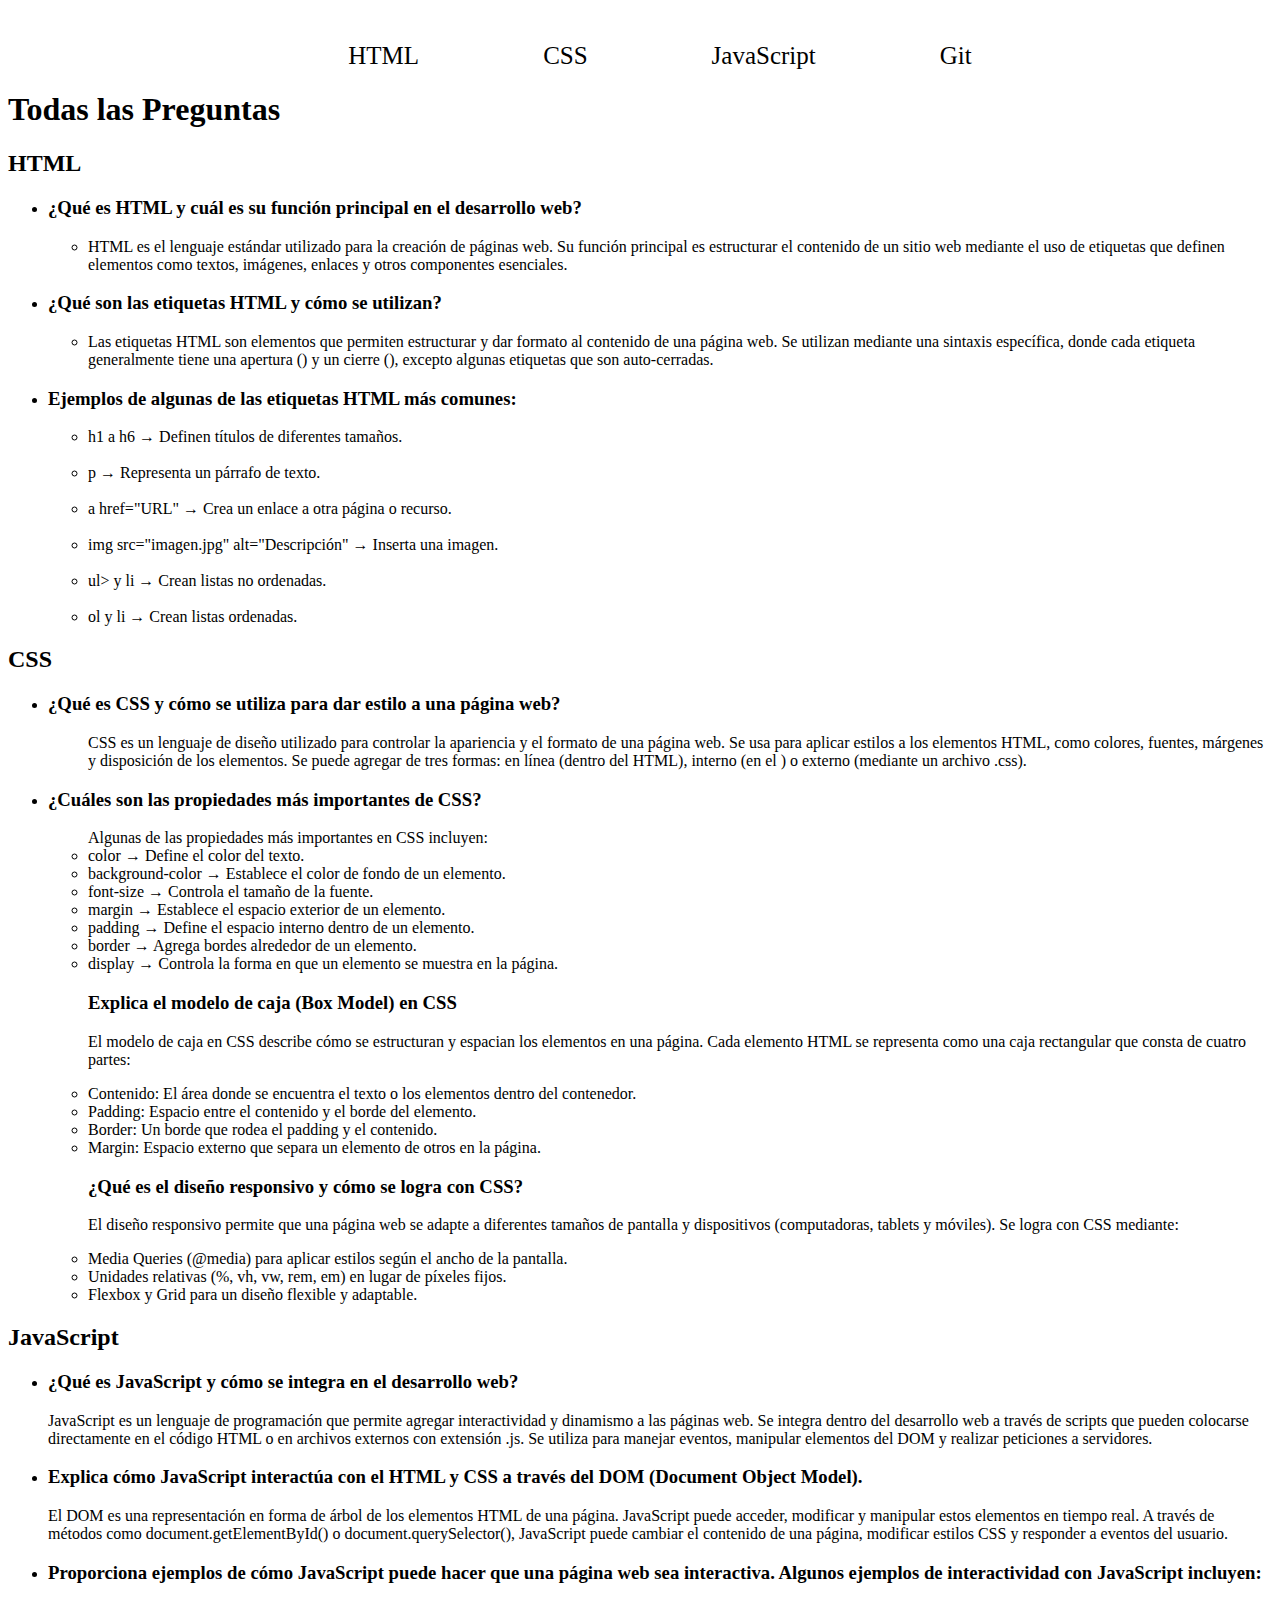
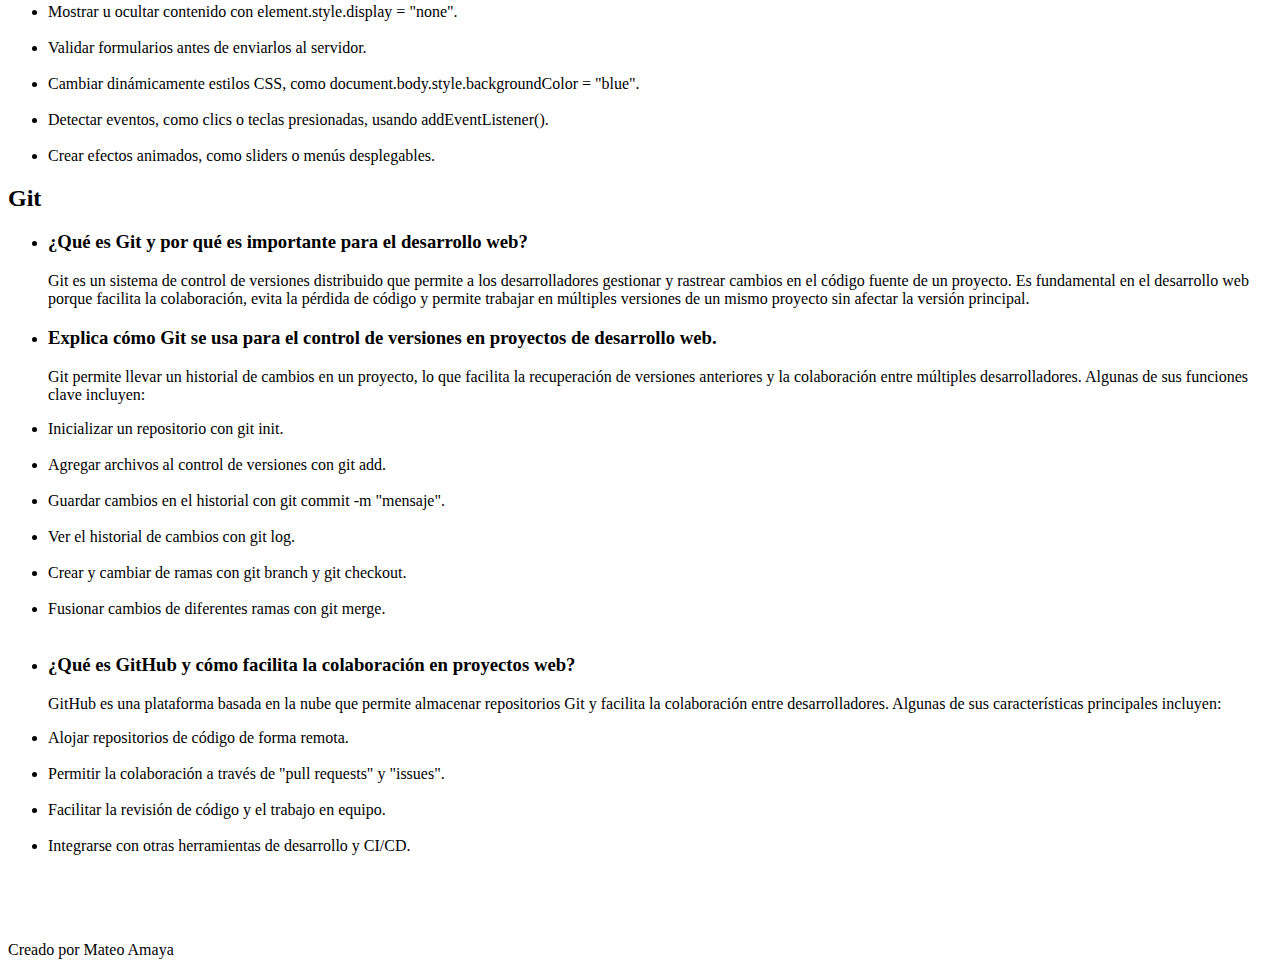
==== index.html @ 8758e369 "primer repositorio" ====
<!DOCTYPE html>
<html lang="es">
<head>
    <meta charset="UTF-8">
    <meta name="viewport" content="width=device-width, initial-scale=1.0">
    <title>Preguntas y Respuestas</title>
    <link rel="stylesheet" href="css/style.css">
</head>
<body>
    <header>
        <img src="https://encrypted-tbn0.gstatic.com/images?q=tbn:ANd9GcTmeMwwBWM62S6arhcHScuH4ytID1ucC5LABA&s" alt="">
        <nav>
            <ul>
                <li><a href="seccionhtml.html">HTML</a></li>
                <li><a href="seccioncss.html">CSS</a></li>
                <li><a href="seccionjavascript.html">JavaScript</a></li>
                <li><a href="secciongit.html">Git</a></li>
            </ul>
        </nav>
    </header>
    
    <main>
        <h1>Todas las Preguntas</h1>
        
        <section>
            <h2>HTML</h2>
            <ul>
                <li>
                    <h3>¿Qué es HTML y cuál es su función principal en el desarrollo web?</h3>
                    <ul>
                        <li>HTML es el lenguaje estándar utilizado para la creación de páginas web. Su función principal es estructurar el contenido de un sitio web mediante el uso de etiquetas que definen elementos como textos, imágenes, enlaces y otros componentes esenciales.</li>
                    </ul>
                </li>
                <li>
                    <h3>¿Qué son las etiquetas HTML y cómo se utilizan?</h3>
                    <ul>
                        <li>Las etiquetas HTML son elementos que permiten estructurar y dar formato al contenido de una página web. Se utilizan mediante una sintaxis específica, donde cada etiqueta generalmente tiene una apertura (<etiqueta>) y un cierre (</etiqueta>), excepto algunas etiquetas que son auto-cerradas.</li>
                    </ul>
                </li>
                <li>
                    <h3>Ejemplos de algunas de las etiquetas HTML más comunes:</h3>
                    <ul>
                        <li>h1 a h6 → Definen títulos de diferentes tamaños.</li>
                        <br>
                        <li>p → Representa un párrafo de texto.</li>
                        <br>
                        <li>a href="URL" → Crea un enlace a otra página o recurso.</li>
                        <br>
                        <li>img src="imagen.jpg" alt="Descripción" → Inserta una imagen.</li>
                        <br>
                        <li>ul> y li → Crean listas no ordenadas.</li>
                        <br>
                        <li>ol y li → Crean listas ordenadas.</li>
                    </ul>
                </li>
            </ul>
        </section>
        <section>
            <h2>CSS</h2>
            <ul>
                <li>
                    <h3>¿Qué es CSS y cómo se utiliza para dar estilo a una página web?</h3>
                    <ul>CSS es un lenguaje de diseño utilizado para controlar la apariencia y el formato de una página web. Se usa para aplicar estilos a los elementos HTML, como colores, fuentes, márgenes y disposición de los elementos. Se puede agregar de tres formas: en línea (dentro del HTML), interno (en el <head>) o externo (mediante un archivo .css).</ul>
                </li>
                <li>
                    <h3>¿Cuáles son las propiedades más importantes de CSS?</h3>
                    <ul>Algunas de las propiedades más importantes en CSS incluyen:
                        <li>
                            color → Define el color del texto.
                        </li>
                        <li>
                            background-color → Establece el color de fondo de un elemento.
                        </li>
                        <li>
                            font-size → Controla el tamaño de la fuente.
                        </li>
                        <li>
                            margin → Establece el espacio exterior de un elemento.
                        </li>
                        <li>
                            padding → Define el espacio interno dentro de un elemento.
                        </li>
                        <li>
                            border → Agrega bordes alrededor de un elemento.
                        </li>
                        <li>
                            display → Controla la forma en que un elemento se muestra en la página.
                        </li>
                    </ul>
                </li>
                <ul>
                    <h3>Explica el modelo de caja (Box Model) en CSS</h3>
                    <p>El modelo de caja en CSS describe cómo se estructuran y espacian los elementos en una página. Cada elemento HTML se representa como una caja rectangular que consta de cuatro partes:</p>
                    <li>Contenido: El área donde se encuentra el texto o los elementos dentro del contenedor.</li>
                    <li>Padding: Espacio entre el contenido y el borde del elemento.</li>
                    <li>Border: Un borde que rodea el padding y el contenido.</li>
                    <li>Margin: Espacio externo que separa un elemento de otros en la página.</li>
                </ul>
                <ul>
                    <h3>¿Qué es el diseño responsivo y cómo se logra con CSS?</h3>
                    <p>El diseño responsivo permite que una página web se adapte a diferentes tamaños de pantalla y dispositivos (computadoras, tablets y móviles). Se logra con CSS mediante:</p>
                    <li>Media Queries (@media) para aplicar estilos según el ancho de la pantalla.</li>
                    <li>Unidades relativas (%, vh, vw, rem, em) en lugar de píxeles fijos.</li>
                    <li>Flexbox y Grid para un diseño flexible y adaptable.</li>
                </ul>
            </ul>
        </section>
        <section>
            <h2>JavaScript</h2>
            <ul>
                <li><h3>¿Qué es JavaScript y cómo se integra en el desarrollo web?</h3></li>
                <p>JavaScript es un lenguaje de programación que permite agregar interactividad y dinamismo a las páginas web. Se integra dentro del desarrollo web a través de scripts que pueden colocarse directamente en el código HTML o en archivos externos con extensión .js. Se utiliza para manejar eventos, manipular elementos del DOM y realizar peticiones a servidores.</p>

                <li><h3>Explica cómo JavaScript interactúa con el HTML y CSS a través del DOM (Document Object Model).</h3></li>
                <p>El DOM es una representación en forma de árbol de los elementos HTML de una página. JavaScript puede acceder, modificar y manipular estos elementos en tiempo real. A través de métodos como document.getElementById() o document.querySelector(), JavaScript puede cambiar el contenido de una página, modificar estilos CSS y responder a eventos del usuario.</p>

                <li><h3>Proporciona ejemplos de cómo JavaScript puede hacer que una página web sea interactiva.
                    Algunos ejemplos de interactividad con JavaScript incluyen:</h3></li>
                    <li>Mostrar u ocultar contenido con element.style.display = "none".</li>
                    <br>
                    <li>Validar formularios antes de enviarlos al servidor.</li>
                    <br>
                    <li>Cambiar dinámicamente estilos CSS, como document.body.style.backgroundColor = "blue".</li>
                    <br>
                    <li>Detectar eventos, como clics o teclas presionadas, usando addEventListener().</li>
                    <br>
                    <li>Crear efectos animados, como sliders o menús desplegables.</li>
            </ul>
        </section>
        <section>
            <h2>Git</h2>
            <ul>
                <li><h3>¿Qué es Git y por qué es importante para el desarrollo web?</h3></li>
                <p>Git es un sistema de control de versiones distribuido que permite a los desarrolladores gestionar y rastrear cambios en el código fuente de un proyecto. Es fundamental en el desarrollo web porque facilita la colaboración, evita la pérdida de código y permite trabajar en múltiples versiones de un mismo proyecto sin afectar la versión principal.</p>

                <li><h3>Explica cómo Git se usa para el control de versiones en proyectos de desarrollo web.</h3></li>
                <p>Git permite llevar un historial de cambios en un proyecto, lo que facilita la recuperación de versiones anteriores y la colaboración entre múltiples desarrolladores. Algunas de sus funciones clave incluyen:</p>
                <li>Inicializar un repositorio con git init.</li>
                <br>
                <li>Agregar archivos al control de versiones con git add.</li>
                <br>
                <li>Guardar cambios en el historial con git commit -m "mensaje".</li>
                <br>
                <li>Ver el historial de cambios con git log.</li>
                <br>
                <li>Crear y cambiar de ramas con git branch y git checkout.</li>
                <br>
                <li>Fusionar cambios de diferentes ramas con git merge.</li>
                <br>

                <li><h3>¿Qué es GitHub y cómo facilita la colaboración en proyectos web?</h3></li>
                <p>GitHub es una plataforma basada en la nube que permite almacenar repositorios Git y facilita la colaboración entre desarrolladores. Algunas de sus características principales incluyen:</p>
                <li>Alojar repositorios de código de forma remota.</li>
                <br>
                <li>Permitir la colaboración a través de "pull requests" y "issues".</li>
                <br>
                <li>Facilitar la revisión de código y el trabajo en equipo.</li>
                <br>
                <li>Integrarse con otras herramientas de desarrollo y CI/CD.</li>

            </ul>
        </section>
    </main>
    <br>
    <br>
    <br>
    <footer>
        <p>Creado por Mateo Amaya</p>
    </footer>
</body>
</html>
---- css/style.css ----
header {
    text-align: center;
}

nav li {
    display: inline;
    padding: 60px;
    font-size: 25px;
}

nav a {
    text-decoration: none;
    color: black;
}

nav a:hover {
    text-decoration: underline;
}
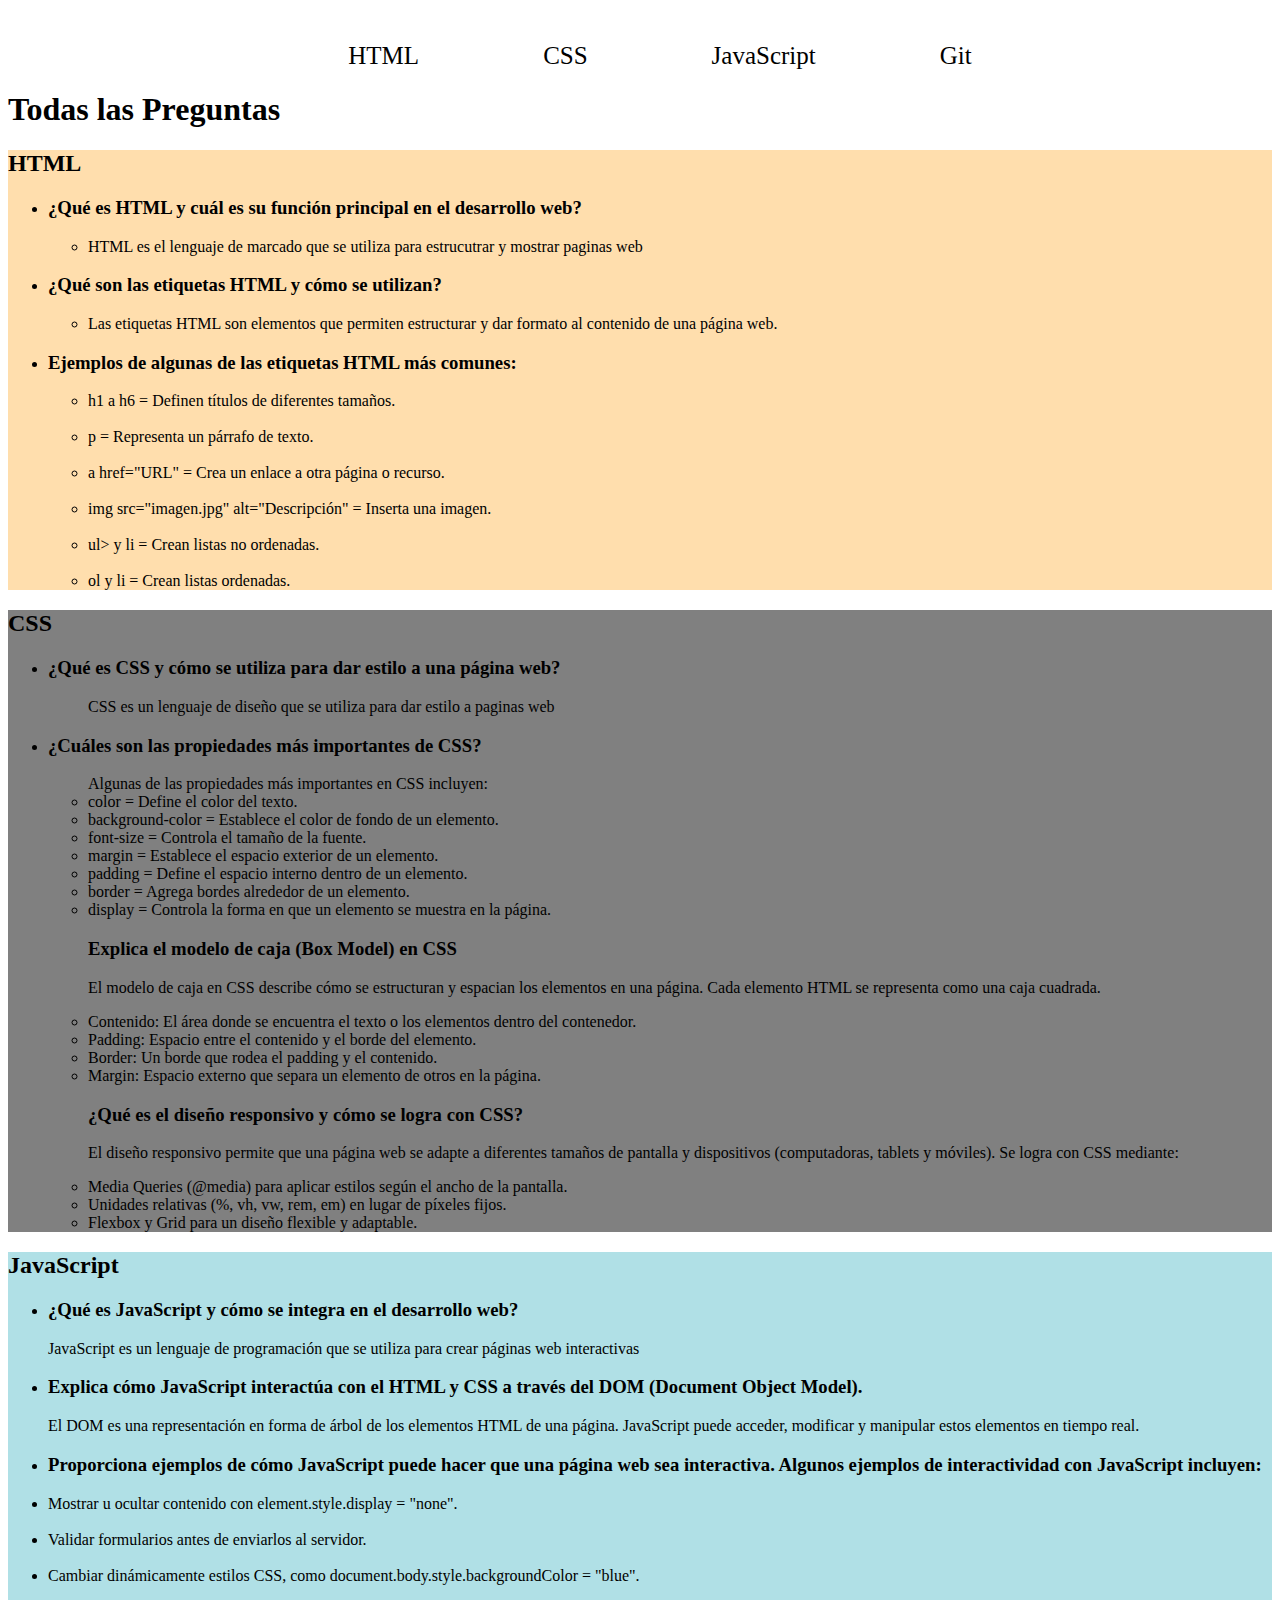
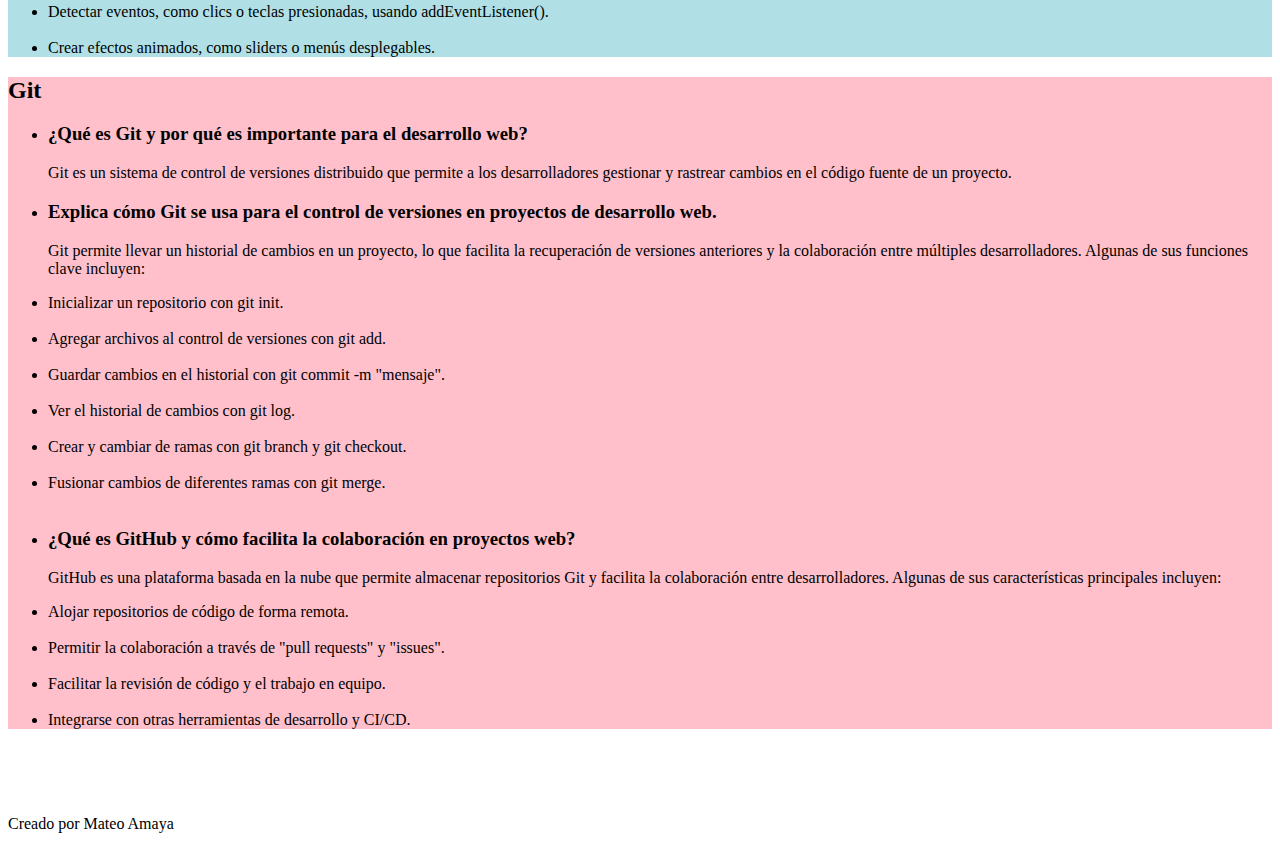
==== commit 89776b11: "segundo commit" ====
--- a/index.html
+++ b/index.html
@@ -22,75 +22,75 @@
     <main>
         <h1>Todas las Preguntas</h1>
         
-        <section>
+        <section class="html">
             <h2>HTML</h2>
             <ul>
                 <li>
                     <h3>¿Qué es HTML y cuál es su función principal en el desarrollo web?</h3>
                     <ul>
-                        <li>HTML es el lenguaje estándar utilizado para la creación de páginas web. Su función principal es estructurar el contenido de un sitio web mediante el uso de etiquetas que definen elementos como textos, imágenes, enlaces y otros componentes esenciales.</li>
+                        <li>HTML es el lenguaje de marcado que se utiliza para estrucutrar y mostrar paginas web</li>
                     </ul>
                 </li>
                 <li>
                     <h3>¿Qué son las etiquetas HTML y cómo se utilizan?</h3>
                     <ul>
-                        <li>Las etiquetas HTML son elementos que permiten estructurar y dar formato al contenido de una página web. Se utilizan mediante una sintaxis específica, donde cada etiqueta generalmente tiene una apertura (<etiqueta>) y un cierre (</etiqueta>), excepto algunas etiquetas que son auto-cerradas.</li>
+                        <li>Las etiquetas HTML son elementos que permiten estructurar y dar formato al contenido de una página web.</li>
                     </ul>
                 </li>
                 <li>
                     <h3>Ejemplos de algunas de las etiquetas HTML más comunes:</h3>
                     <ul>
-                        <li>h1 a h6 → Definen títulos de diferentes tamaños.</li>
+                        <li>h1 a h6 = Definen títulos de diferentes tamaños.</li>
                         <br>
-                        <li>p → Representa un párrafo de texto.</li>
+                        <li>p = Representa un párrafo de texto.</li>
                         <br>
-                        <li>a href="URL" → Crea un enlace a otra página o recurso.</li>
+                        <li>a href="URL" = Crea un enlace a otra página o recurso.</li>
                         <br>
-                        <li>img src="imagen.jpg" alt="Descripción" → Inserta una imagen.</li>
+                        <li>img src="imagen.jpg" alt="Descripción" = Inserta una imagen.</li>
                         <br>
-                        <li>ul> y li → Crean listas no ordenadas.</li>
+                        <li>ul> y li = Crean listas no ordenadas.</li>
                         <br>
-                        <li>ol y li → Crean listas ordenadas.</li>
+                        <li>ol y li = Crean listas ordenadas.</li>
                     </ul>
                 </li>
             </ul>
         </section>
-        <section>
+        <section class="css">
             <h2>CSS</h2>
             <ul>
                 <li>
                     <h3>¿Qué es CSS y cómo se utiliza para dar estilo a una página web?</h3>
-                    <ul>CSS es un lenguaje de diseño utilizado para controlar la apariencia y el formato de una página web. Se usa para aplicar estilos a los elementos HTML, como colores, fuentes, márgenes y disposición de los elementos. Se puede agregar de tres formas: en línea (dentro del HTML), interno (en el <head>) o externo (mediante un archivo .css).</ul>
+                    <ul>CSS es un lenguaje de diseño que se utiliza para dar estilo a paginas web</ul>
                 </li>
                 <li>
                     <h3>¿Cuáles son las propiedades más importantes de CSS?</h3>
                     <ul>Algunas de las propiedades más importantes en CSS incluyen:
                         <li>
-                            color → Define el color del texto.
+                            color = Define el color del texto.
                         </li>
                         <li>
-                            background-color → Establece el color de fondo de un elemento.
+                            background-color = Establece el color de fondo de un elemento.
                         </li>
                         <li>
-                            font-size → Controla el tamaño de la fuente.
+                            font-size = Controla el tamaño de la fuente.
                         </li>
                         <li>
-                            margin → Establece el espacio exterior de un elemento.
+                            margin = Establece el espacio exterior de un elemento.
                         </li>
                         <li>
-                            padding → Define el espacio interno dentro de un elemento.
+                            padding = Define el espacio interno dentro de un elemento.
                         </li>
                         <li>
-                            border → Agrega bordes alrededor de un elemento.
+                            border = Agrega bordes alrededor de un elemento.
                         </li>
                         <li>
-                            display → Controla la forma en que un elemento se muestra en la página.
+                            display = Controla la forma en que un elemento se muestra en la página.
                         </li>
                     </ul>
                 </li>
                 <ul>
                     <h3>Explica el modelo de caja (Box Model) en CSS</h3>
-                    <p>El modelo de caja en CSS describe cómo se estructuran y espacian los elementos en una página. Cada elemento HTML se representa como una caja rectangular que consta de cuatro partes:</p>
+                    <p>El modelo de caja en CSS describe cómo se estructuran y espacian los elementos en una página. Cada elemento HTML se representa como una caja cuadrada.</p>
                     <li>Contenido: El área donde se encuentra el texto o los elementos dentro del contenedor.</li>
                     <li>Padding: Espacio entre el contenido y el borde del elemento.</li>
                     <li>Border: Un borde que rodea el padding y el contenido.</li>
@@ -105,14 +105,14 @@
                 </ul>
             </ul>
         </section>
-        <section>
+        <section class="JavaScript">
             <h2>JavaScript</h2>
             <ul>
                 <li><h3>¿Qué es JavaScript y cómo se integra en el desarrollo web?</h3></li>
-                <p>JavaScript es un lenguaje de programación que permite agregar interactividad y dinamismo a las páginas web. Se integra dentro del desarrollo web a través de scripts que pueden colocarse directamente en el código HTML o en archivos externos con extensión .js. Se utiliza para manejar eventos, manipular elementos del DOM y realizar peticiones a servidores.</p>
+                <p>JavaScript es un lenguaje de programación que se utiliza para crear páginas web interactivas</p>
 
                 <li><h3>Explica cómo JavaScript interactúa con el HTML y CSS a través del DOM (Document Object Model).</h3></li>
-                <p>El DOM es una representación en forma de árbol de los elementos HTML de una página. JavaScript puede acceder, modificar y manipular estos elementos en tiempo real. A través de métodos como document.getElementById() o document.querySelector(), JavaScript puede cambiar el contenido de una página, modificar estilos CSS y responder a eventos del usuario.</p>
+                <p>El DOM es una representación en forma de árbol de los elementos HTML de una página. JavaScript puede acceder, modificar y manipular estos elementos en tiempo real.</p>
 
                 <li><h3>Proporciona ejemplos de cómo JavaScript puede hacer que una página web sea interactiva.
                     Algunos ejemplos de interactividad con JavaScript incluyen:</h3></li>
@@ -127,11 +127,11 @@
                     <li>Crear efectos animados, como sliders o menús desplegables.</li>
             </ul>
         </section>
-        <section>
+        <section class="git">
             <h2>Git</h2>
             <ul>
                 <li><h3>¿Qué es Git y por qué es importante para el desarrollo web?</h3></li>
-                <p>Git es un sistema de control de versiones distribuido que permite a los desarrolladores gestionar y rastrear cambios en el código fuente de un proyecto. Es fundamental en el desarrollo web porque facilita la colaboración, evita la pérdida de código y permite trabajar en múltiples versiones de un mismo proyecto sin afectar la versión principal.</p>
+                <p>Git es un sistema de control de versiones distribuido que permite a los desarrolladores gestionar y rastrear cambios en el código fuente de un proyecto.</p>
 
                 <li><h3>Explica cómo Git se usa para el control de versiones en proyectos de desarrollo web.</h3></li>
                 <p>Git permite llevar un historial de cambios en un proyecto, lo que facilita la recuperación de versiones anteriores y la colaboración entre múltiples desarrolladores. Algunas de sus funciones clave incluyen:</p>
--- a/css/style.css
+++ b/css/style.css
@@ -18,3 +18,17 @@
 }
 
 
+.html {
+    background: navajowhite;
+}
+.css {
+    background: grey;
+}
+
+.git {
+    background: pink;
+}
+
+.JavaScript {
+    background: powderblue;
+}